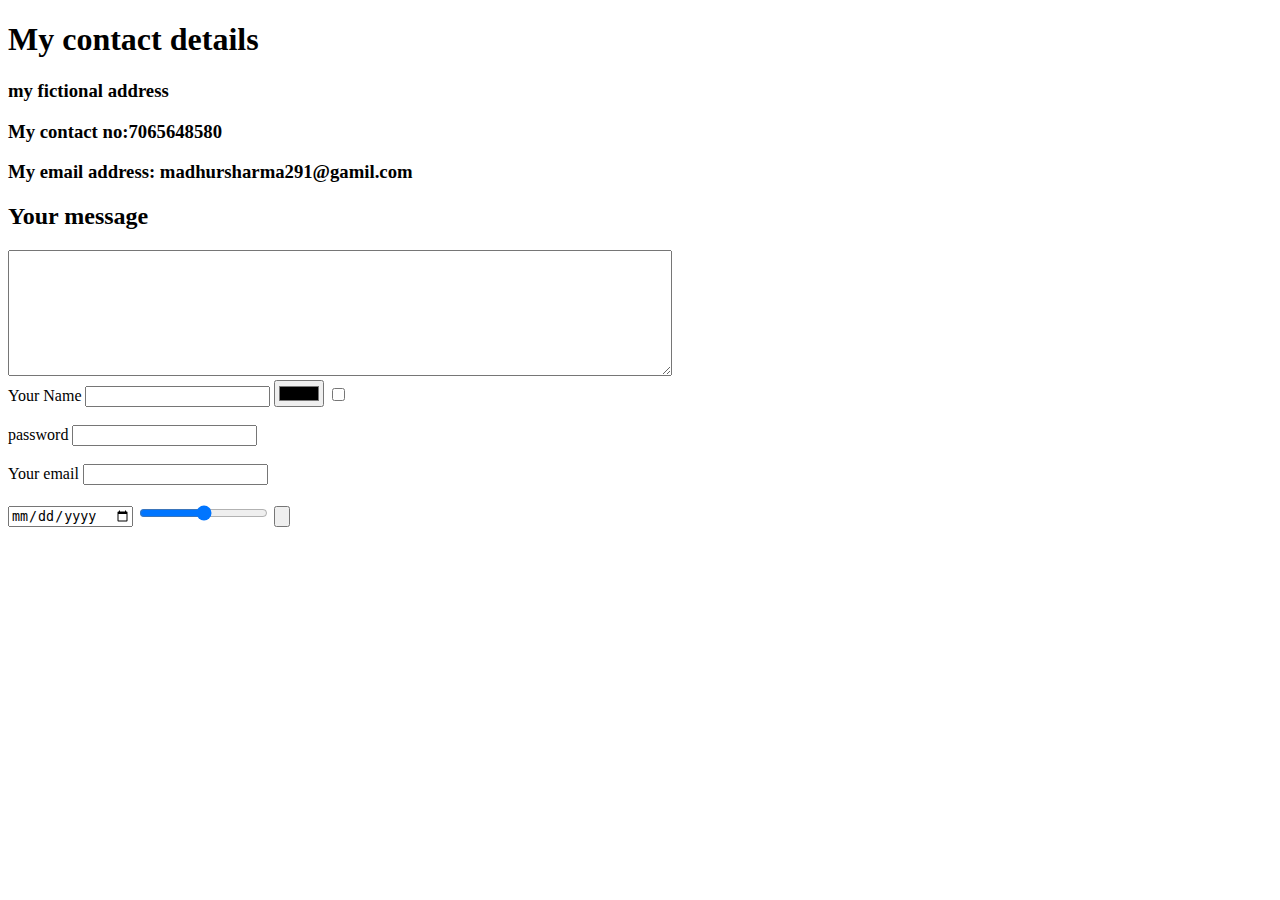
==== contact-me.html @ 5abb0311 "Add files via upload" ====
<!DOCTYPE html>
<html lang="en" dir="ltr">
  <head>
    <meta charset="utf-8">
    <title>CONTACT ME</title>
<link rel="stylesheet" type="text/css" href="style.css" >
  </head>
  <body>
    <h1>My contact details</h1>
    <h3>my fictional address</h3>
    <h3>My contact no:7065648580</h3>
  <h3>My email address: madhursharma291@gamil.com</h3>
<h2>Your message</h2>
 <textarea name="name" rows="8" cols="80"></textarea>

 </template>
    <form class="" action="mail to:madhursharma291@gmail.com" method="post" enctype="text/plain">
      <label>Your Name</label>
      <input type="text" name="Your name" value="">
<input type="color" name="color" value="">
<input type="checkbox" name="" value="">
<br>
<br>
<label>password</label>
<input type="text" name="password" value=""><br>
<br>
<label>Your email</label>
<input type="email" name="email" value="">
<br>
<br>
<input type="date" name="" value="">
<input type="range" name="" value="">
      <input type="submit" name="" value="">
    </form>
  </body>
</html>
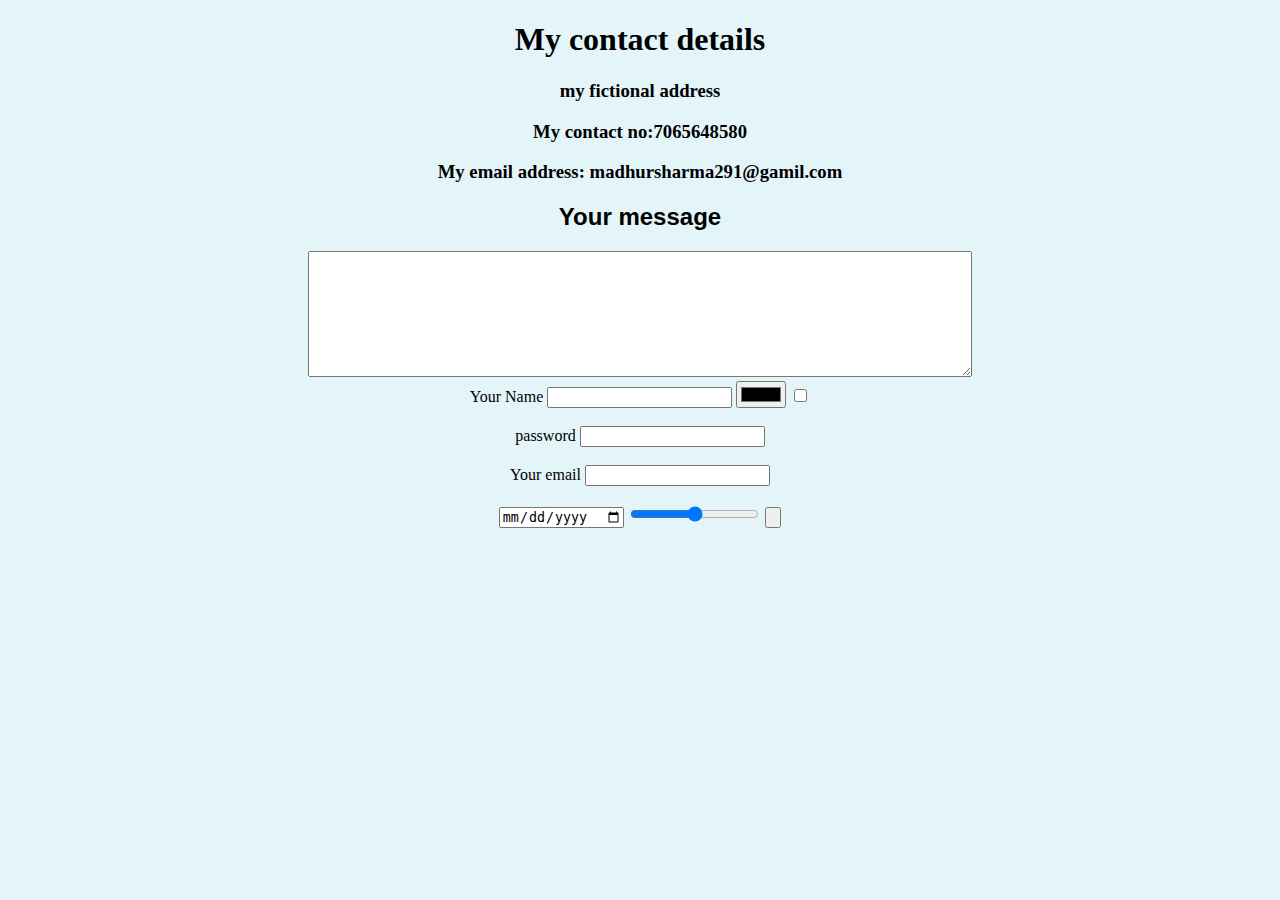
==== commit 0c3dace7: "Update contact-me.html" ====
--- a/contact-me.html
+++ b/contact-me.html
@@ -3,8 +3,29 @@
   <head>
     <meta charset="utf-8">
     <title>CONTACT ME</title>
-<link rel="stylesheet" type="text/css" href="style.css" >
   </head>
+  <style>
+  body{
+    background-color:#E4F5F9;
+    text-align: center;
+    font-family:'merriweather',serif;
+  }
+
+  h1{
+    font-family: 'Sacramento', cursive;
+  }
+  h2{
+      font-family: "Comic Sans MS",cursive,sans-serif;
+  }
+
+  h3{
+      font-family: 'Sacramento', cursive;
+  }
+
+  p{
+    font-family: "Comic Sans MS",cursive,sans-serif;
+  }
+  </style>
   <body>
     <h1>My contact details</h1>
     <h3>my fictional address</h3>
